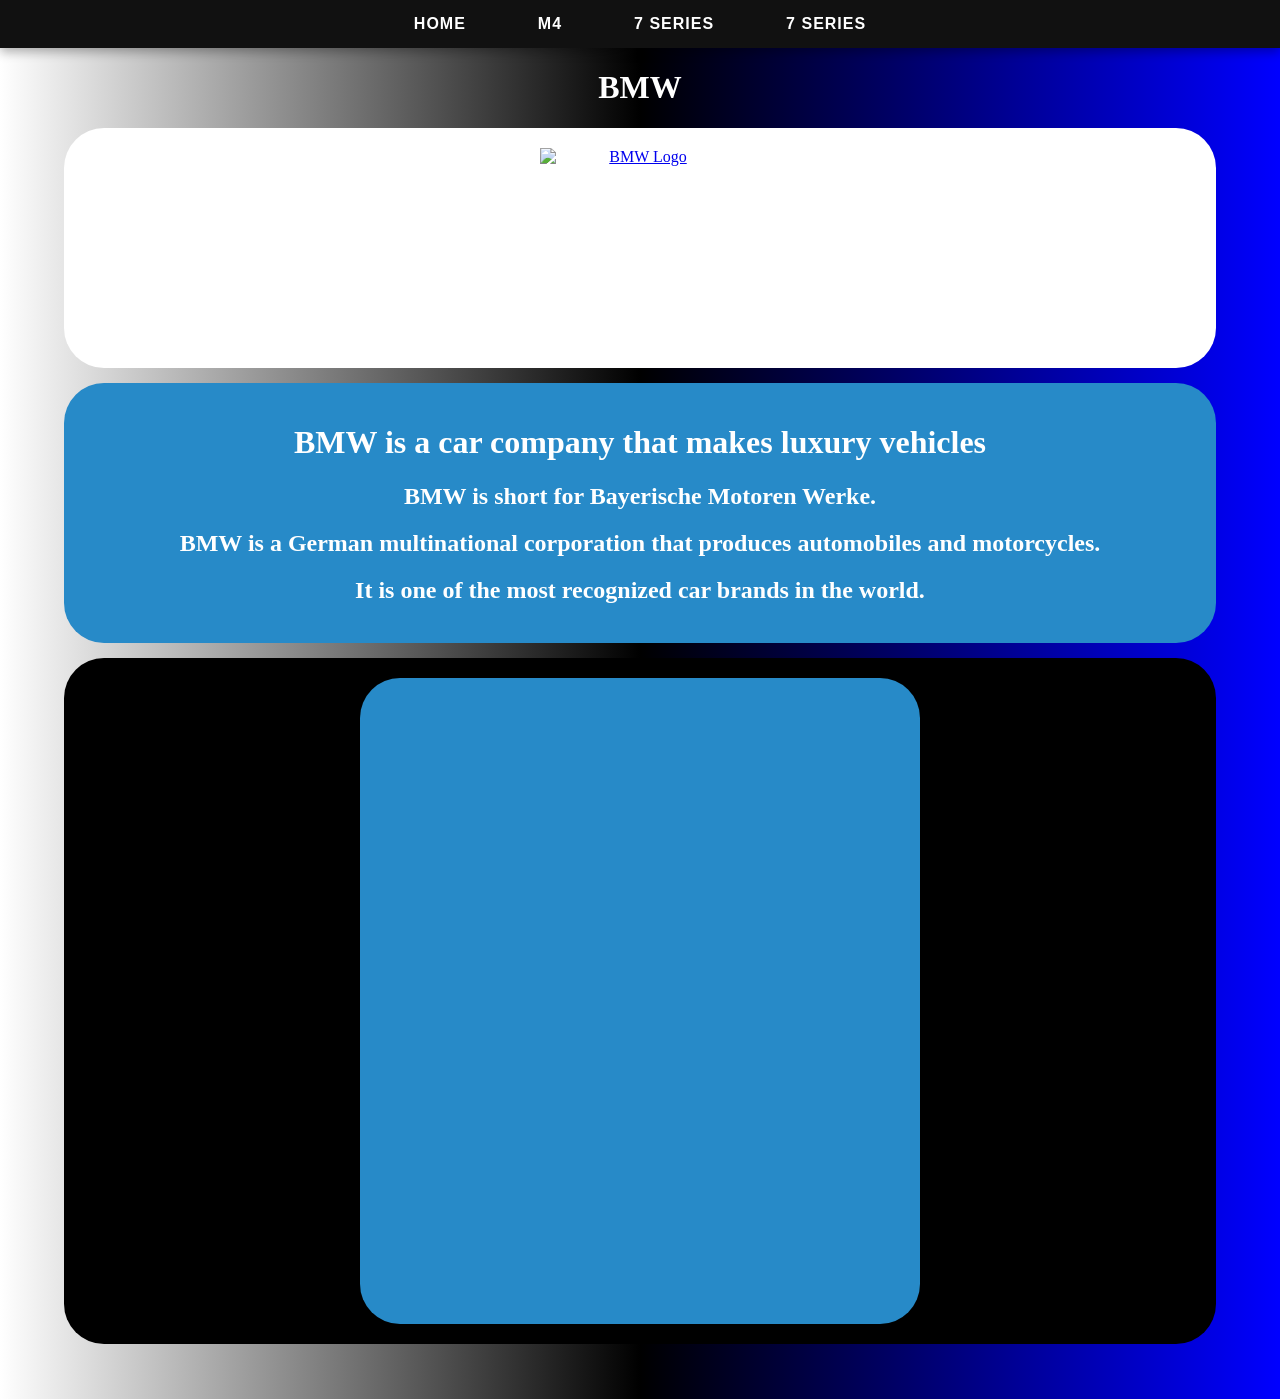
==== index.html @ 611d219c "Add files via upload" ====
<!DOCTYPE html>
<html lang="en">
  <head>
 <style>
        body
        {
            background: linear-gradient(to right, white,black , blue)
        }
    </style>


    <meta charset="UTF-8">
    <!-- CRITICAL FOR MOBILE: This makes responsiveness actually work on phones -->
    <meta name="viewport" content="width=device-width, initial-scale=1.0">
    <title>BMW GERMAN CAR COMPANY</title>
    <link rel="stylesheet" href="index.css" />
    <style>
      /* Quick responsive helper styles for your media layout */
      .responsive-media {
        max-width: 100%;
        height: auto;
        display: block;
        margin: 0 auto;
      }
      .video-container {
        position: relative;
        padding-bottom: 56.25%; /* 16:9 Aspect Ratio */
        height: 0;
        overflow: hidden;
        max-width: 560px;
        margin: 0 auto;
      }
      .video-container iframe {
        position: absolute;
        top: 0;
        left: 0;
        width: 100%;
        height: 100%;
      }
      /* Centers the text elements cleanly without using <center> */
      .main-content {
        text-align: center;
        padding-bottom: 40px;
      }
    </style>
  </head>
  <body>

    <!-- COOL NAVBAR START -->
    <nav class="navbar">
      <ul>
        <li><a href="index.html">Home</a></li>
        <li><a href="m4.html">M4</a></li>
        <li><a href="series7.html">7 Series</a></li>
                <li><a href="X6.html">7 Series</a></li>
      </ul>
    </nav>
    <!-- COOL NAVBAR END -->

    <main class="main-content">
      <h1>BMW</h1>

      <div id="BMWimgdiv">
        <a href="https://www.bmwofowingsmills.com/">
          <img
            src="https://upload.wikimedia.org/wikipedia/commons/thumb/4/44/BMW.svg/1280px-BMW.svg.png"
            width="200"
            height="200"
            alt="BMW Logo"
            class="responsive-media"
          />
        </a>
      </div>

      <div>
        <h1>BMW is a car company that makes luxury vehicles</h1>
        <H2>BMW is short for Bayerische Motoren Werke.</H2>
        <H2>
          BMW is a German multinational corporation that produces automobiles
          and motorcycles.
        </H2>
        <H2>It is one of the most recognized car brands in the world.</H2>
      </div>

      <div id="BMWVIDDIV">
        <!-- Wrapped inside a fluid container so it shrinks on mobile devices -->
        <div class="video-container">
          <iframe
            src="https://www.youtube.com/embed/YFNSDdrElfc?si=jD6-nETOKt9mmZY1"
            title="YouTube video player"
            frameborder="0"
            allow="
              accelerometer;
              autoplay;
              clipboard-write;
              encrypted-media;
              gyroscope;
              picture-in-picture;
              web-share;
            "
            referrerpolicy="strict-origin-when-cross-origin"
            allowfullscreen
          ></iframe>
        </div>
  

    </main>
  </body>
</html>
---- index.css ----
/* ==========================================
   1. GLOBAL STYLES & TYPOGRAPHY
   ========================================== */
body {
  background-color: rgb(67, 67, 67);
  margin: 0;
  padding: 0;
  box-sizing: border-box;
}

h1, h2, h3, p {
  color: white;
}

/* Ensure padding and borders don't break element widths */
*, *:before, *:after {
  box-sizing: inherit;
}

/* ==========================================
   2. LAYOUT & CONTAINERS (Responsive)
   ========================================== */
div {
  background-color: rgb(39, 138, 200);
  /* Use a scalable border-radius so it doesn't distort tiny mobile divs */
  border-radius: 40px; 
  padding: 20px;
  margin: 15px auto;
  max-width: 1200px; /* Prevents containers from stretching too wide on massive screens */
  width: 90%;        /* Allows containers to shrink fluidly on mobile */
}

/* Specific BMW Section Colors */
#BMWimgdiv { background-color: rgb(255, 255, 255); }
#BMWVIDDIV { background-color: rgb(0, 0, 0); }
#BMW7SERIESDIV { background-color: rgb(0, 0, 0); }
#BMWmodel { background-color: rgb(39, 138, 200); }
#BMWM4 { background-color: rgb(0, 0, 0); }
#BMW7IMG { background-color: rgb(255, 255, 255); }

/* ==========================================
   3. NAVIGATION BAR (Desktop First)
   ========================================== */
.navbar {
  background-color: #111111; /* Sleek dark background */
  font-family: 'Arial', sans-serif;
  padding: 15px 0;
  box-shadow: 0 4px 10px rgba(0, 0, 0, 0.3);
  margin-bottom: 20px;
  position: sticky;
  top: 0;
  z-index: 1000;
  /* Reset global div rules for the navbar container */
  border-radius: 0; 
  max-width: 100%;
  width: 100%;
}

.navbar ul {
  list-style-type: none;
  margin: 0;
  padding: 0;
  display: flex;
  justify-content: center; /* Centers the links */
  gap: 40px; /* Spacing between links */
}

.navbar li a {
  color: #ffffff;
  text-decoration: none;
  font-size: 16px;
  font-weight: bold;
  letter-spacing: 1px;
  text-transform: uppercase;
  transition: all 0.3s ease;
  padding: 8px 16px;
  border-radius: 4px;
}

/* Hover effect */
.navbar li a:hover {
  background-color: #0066cc; /* BMW Iconic Blue */
  color: #ffffff;
}

/* ==========================================
   4. MEDIA QUERIES (Responsiveness rules)
   ========================================== */

/* Tablets & Medium Screens (e.g., iPads) */
@media screen and (max-width: 768px) {
  .navbar ul {
    gap: 20px; /* Reduces link gap so they don't wrap prematurely */
  }
  
  .navbar li a {
    font-size: 14px;
    padding: 6px 12px;
  }
  
  div {
    border-radius: 30px; /* Softer corners on smaller screens */
    width: 95%;          /* Uses more screen estate */
  }
}

/* Mobile Devices (e.g., iPhones, Androids) */
@media screen and (max-width: 480px) {
  .navbar {
    padding: 10px 0;
  }

  .navbar ul {
    flex-direction: column; /* Stacks navigation links vertically */
    align-items: center;
    gap: 12px; 
  }

  .navbar li a {
    font-size: 15px;
    display: block;
    width: 100%;
    text-align: center;
  }

  div {
    border-radius: 20px; /* Mobile-friendly corner radius */
    padding: 15px;
    width: 95%;
  }
}
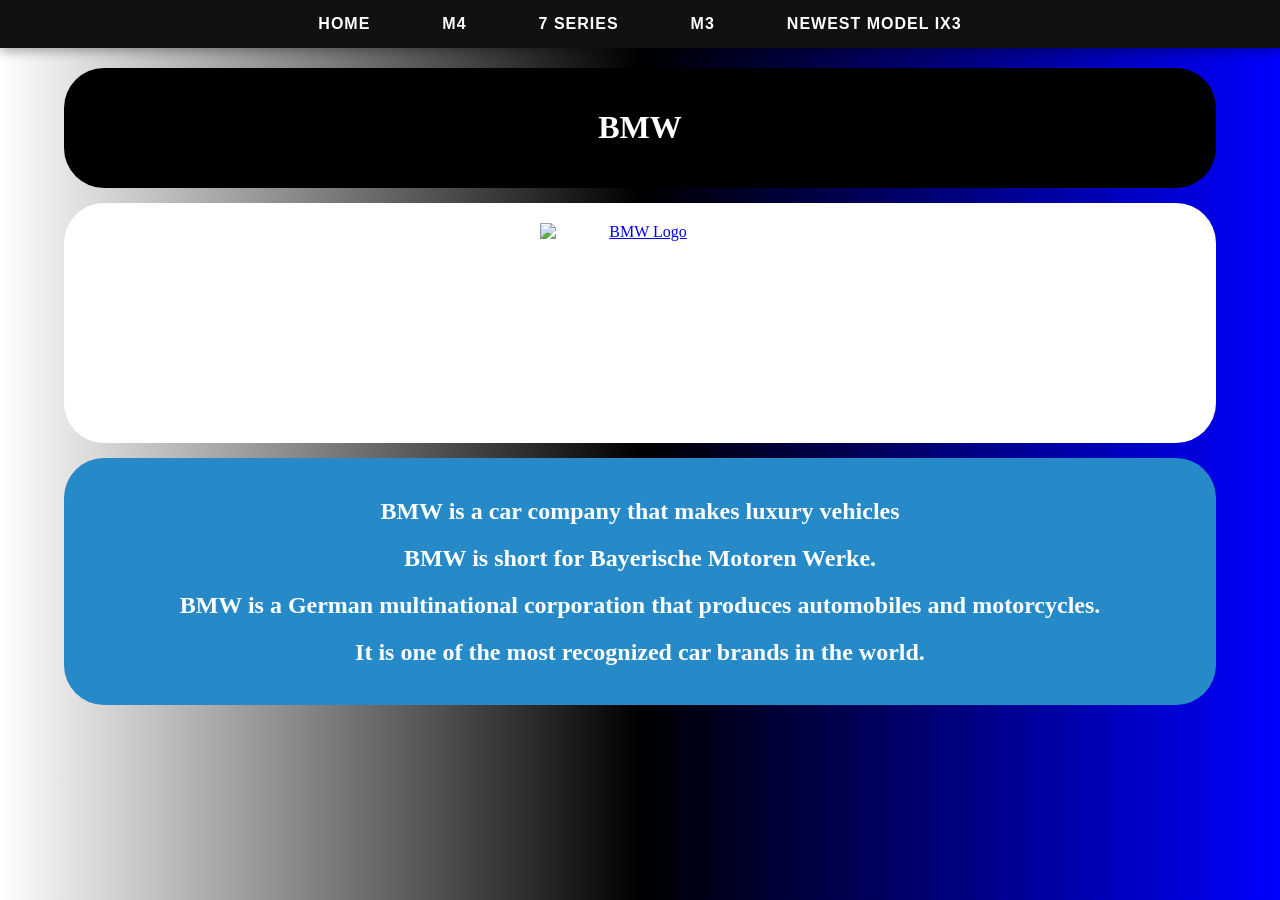
==== commit db141979: "Add files via upload" ====
--- a/index.html
+++ b/index.html
@@ -12,7 +12,7 @@
     <meta charset="UTF-8">
     <!-- CRITICAL FOR MOBILE: This makes responsiveness actually work on phones -->
     <meta name="viewport" content="width=device-width, initial-scale=1.0">
-    <title>BMW GERMAN CAR COMPANY</title>
+    <title>BMW Luxury Vehicles</title>
     <link rel="stylesheet" href="index.css" />
     <style>
       /* Quick responsive helper styles for your media layout */
@@ -52,13 +52,14 @@
         <li><a href="index.html">Home</a></li>
         <li><a href="m4.html">M4</a></li>
         <li><a href="series7.html">7 Series</a></li>
-                <li><a href="X6.html">7 Series</a></li>
+        <li><a href="m3.html">M3</a></li>
+       <li><a href="iX3.html">newest model iX3</a></li>
       </ul>
     </nav>
     <!-- COOL NAVBAR END -->
 
     <main class="main-content">
-      <h1>BMW</h1>
+     <div id="bmw-showcase"><h1>BMW</h1></div> 
 
       <div id="BMWimgdiv">
         <a href="https://www.bmwofowingsmills.com/">
@@ -73,33 +74,16 @@
       </div>
 
       <div>
-        <h1>BMW is a car company that makes luxury vehicles</h1>
-        <H2>BMW is short for Bayerische Motoren Werke.</H2>
-        <H2>
+        <h2>BMW is a car company that makes luxury vehicles</h2>
+        <h2>BMW is short for Bayerische Motoren Werke.</h2>
+        <h2>
           BMW is a German multinational corporation that produces automobiles
           and motorcycles.
-        </H2>
-        <H2>It is one of the most recognized car brands in the world.</H2>
+        </h2>
+        <h2>It is one of the most recognized car brands in the world.</h2>
       </div>
 
-      <div id="BMWVIDDIV">
-        <!-- Wrapped inside a fluid container so it shrinks on mobile devices -->
-        <div class="video-container">
-          <iframe
-            src="https://www.youtube.com/embed/YFNSDdrElfc?si=jD6-nETOKt9mmZY1"
-            title="YouTube video player"
-            frameborder="0"
-            allow="
-              accelerometer;
-              autoplay;
-              clipboard-write;
-              encrypted-media;
-              gyroscope;
-              picture-in-picture;
-              web-share;
-            "
-            referrerpolicy="strict-origin-when-cross-origin"
-            allowfullscreen
+      
           ></iframe>
         </div>
   
--- a/index.css
+++ b/index.css
@@ -37,6 +37,18 @@
 #BMWmodel { background-color: rgb(39, 138, 200); }
 #BMWM4 { background-color: rgb(0, 0, 0); }
 #BMW7IMG { background-color: rgb(255, 255, 255); }
+#bmw-showcase {
+  background-color: black;
+  color: white;       
+  padding: 20px;       
+  border-radius: 40px;  
+}
+
+/* This targets the link and removes the browser's default styles */
+#bmw-showcase a {
+  color: inherit;          /* Forces the link to be white, matching the h2 text */
+  text-decoration: none;   /* Removes the line underneath the word */
+}
 
 /* ==========================================
    3. NAVIGATION BAR (Desktop First)
